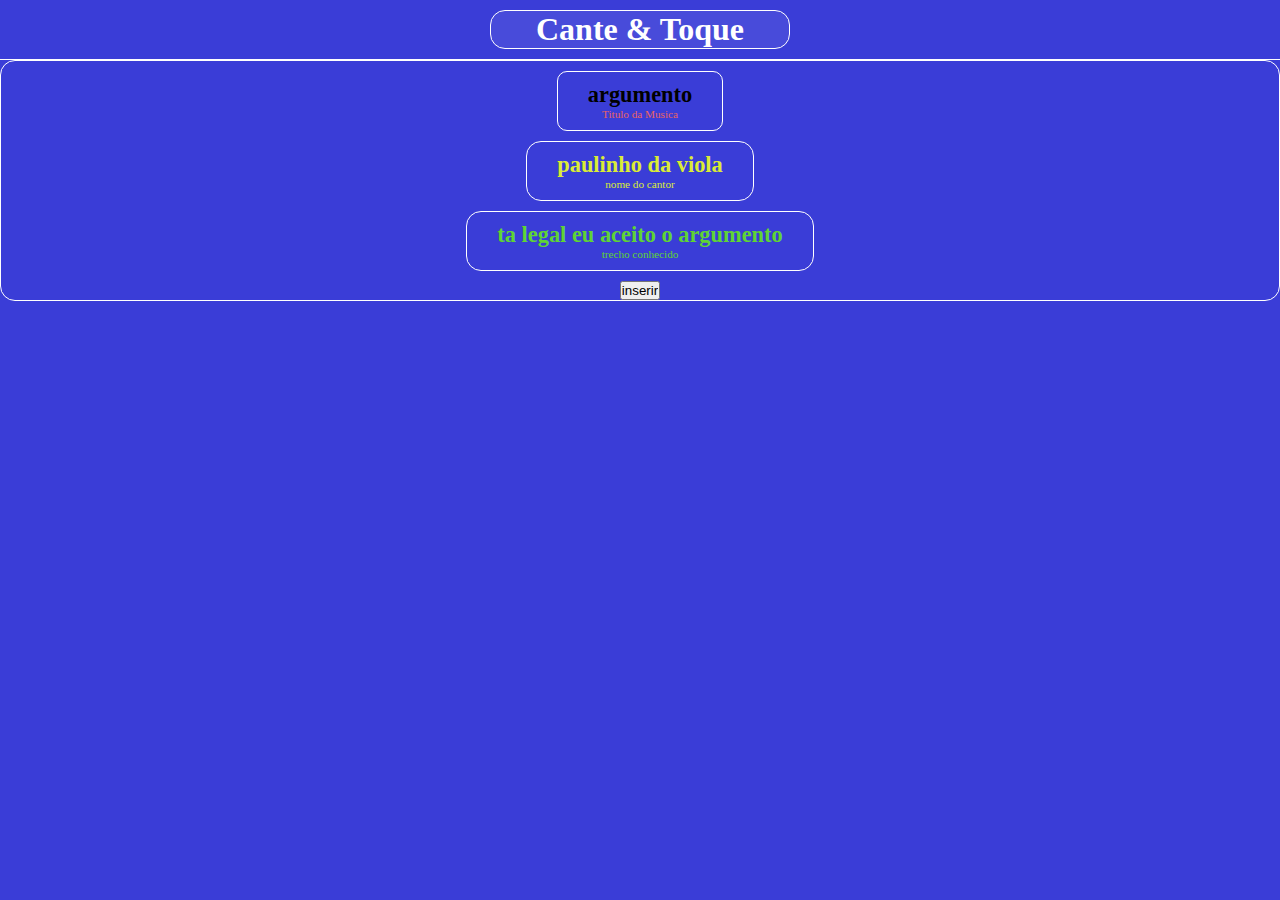
==== index.html @ 83cf091e "inicio do programa ded cnato" ====
<!DOCTYPE html>
<html lang="pt-br">
<head>
    <meta charset="UTF-8">
    <meta name="viewport" content="width=device-width, initial-scale=1.0">
    <link rel="stylesheet" href="css/index.css">
    <title>Cante & Toque</title>
</head>
<body>
    <header>
        <div>
            <h1>Cante & Toque</h1>
        </div>
    </header>
    <main>
        <div class="container">
            <div id="titulo">
                <h1>  <a href="musica.html">argumento</a> </h1>
                <p>Titulo da Musica</p>
            </div>
            <div id="cantor">
                <h1>paulinho da viola</h1>
                <p>nome do cantor</p>
            </div>
            <div id="trecho">
                <h1>ta legal eu aceito o argumento</h1>
                <p>trecho conhecido</p>
            </div>
            <input type="button" value="inserir">

        </div>
    </main>
    
</body>
</html>
---- css/index.css ----
*{
    padding: 0;
    margin: 0;
    box-sizing: border-box;
    text-decoration: none;
}

body{
    width: 100%;
    height: 100vh;
    background-color: rgb(58, 61, 215);
}
 header{
    display: flex;
    justify-content: center;
    text-align: center;
    color: white;    
    border-bottom: 1PX solid white;
    padding: 10px 0px;
 }

 header div{
    border: 1px solid white;
    border-radius: 15px;
    width: 300px;
    background: rgba(255, 255, 255, 0.075);
    Box-shadow: 5px, 5px, 5px #999;
 }

 main div.container{
    display: flex;
    justify-content: center;
    align-items: center;
    flex-direction: column;
    border: 1px solid white;
    border-radius: 15px;

 }

 main div#titulo{
    color: #e96363;
    display: flex;
    justify-content: center;
    align-items: center;
    flex-direction: column;
    font-size: .7em;
    border: 1px solid white;
    border-radius: 10px;
    margin: 10px;
    padding: 10px 30px;
 }
 main div#cantor{
    color: #daec35;
    display: flex;
    justify-content: center;
    align-items: center;
    flex-direction: column;
    font-size: .7em;
    border: 1px solid white;
    border-radius: 15px; 
    margin: 0px ;
    padding: 10px 30px;
 }
 main div#trecho{
    color: rgb(95, 212, 52);
    display: flex;
    justify-content: center;
    align-items: center;
    flex-direction: column;
    font-size: .7em; 
    border: 1px solid white;
    border-radius: 15px;
    margin: 10px;
    padding: 10px 30px;
 }

 a{
    color: black;
 }
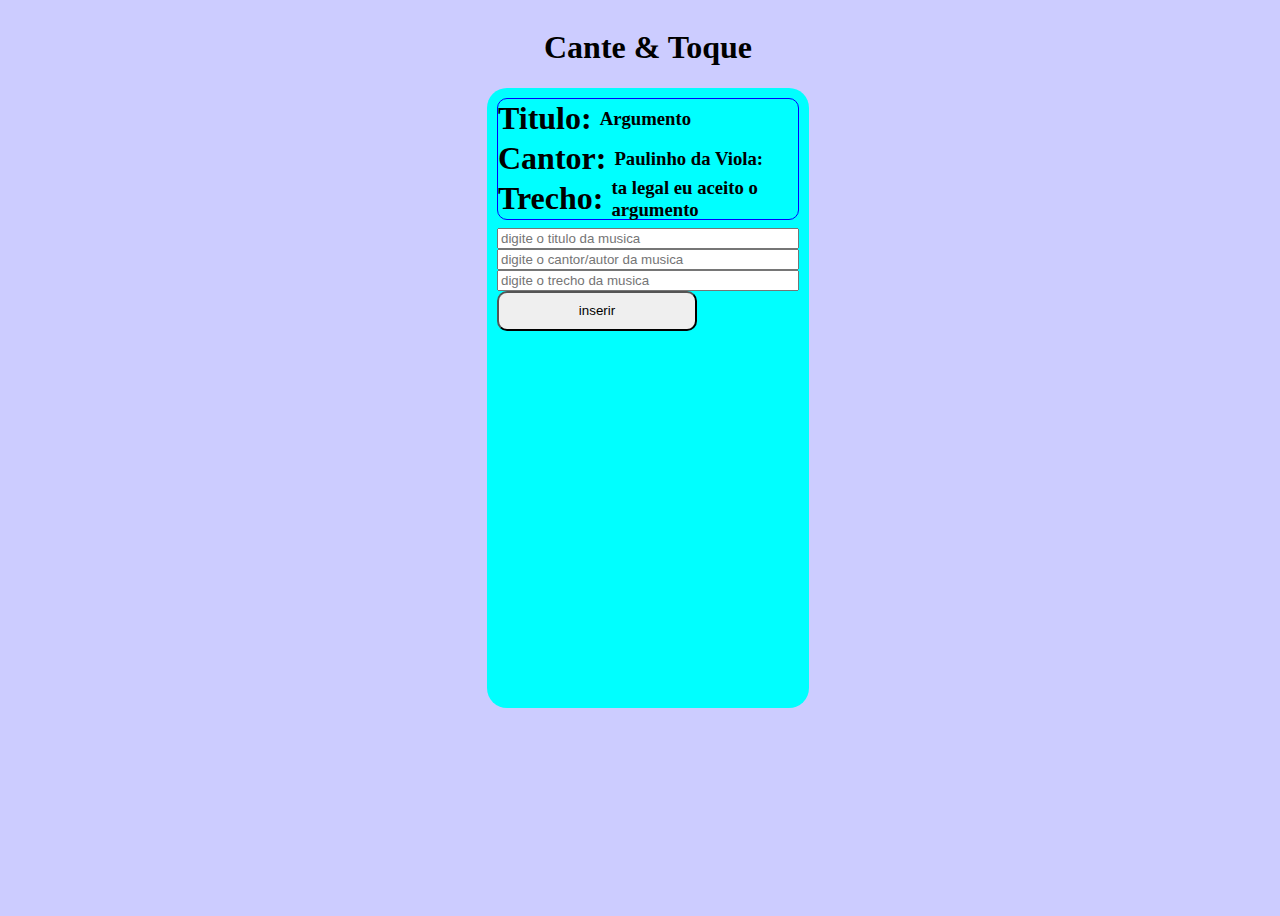
==== commit 8190f006: "preparando a tela primeira do celular" ====
--- a/index.html
+++ b/index.html
@@ -3,7 +3,7 @@
 <head>
     <meta charset="UTF-8">
     <meta name="viewport" content="width=device-width, initial-scale=1.0">
-    <link rel="stylesheet" href="css/index.css">
+    <link rel="stylesheet" href="./css/musica.css">
     <title>Cante & Toque</title>
 </head>
 <body>
@@ -14,22 +14,27 @@
     </header>
     <main>
         <div class="container">
-            <div id="titulo">
-                <h1>  <a href="musica.html">argumento</a> </h1>
-                <p>Titulo da Musica</p>
+            <div class="elemusica">
+                <div id="titulo" class="containero">
+                    <h1> Titulo: </h1>
+                    <h3>Argumento</h3>
+                </div>
+                <div id="cantor" class="containero">
+                    <h1>Cantor: </h1>
+                    <h3>Paulinho da Viola: </h3>
+                </div>
+                <div id="trecho" class="containero">
+                    <h1>Trecho: </h1>
+                    <h3>ta legal eu aceito o argumento</h3>
+                </div>
             </div>
-            <div id="cantor">
-                <h1>paulinho da viola</h1>
-                <p>nome do cantor</p>
-            </div>
-            <div id="trecho">
-                <h1>ta legal eu aceito o argumento</h1>
-                <p>trecho conhecido</p>
-            </div>
-            <input type="button" value="inserir">
+            <input type="text" name="titulo" id="texto_titulo" placeholder="digite o titulo da musica">
+            <input type="text" name="cantor" id="texto_cantor" placeholder="digite o cantor/autor da musica">
+            <input type="text" name="trecho" id="texto_trecho" placeholder="digite o trecho da musica">
+            <input type="button" id="btnNovaMusica" value="inserir">
 
         </div>
     </main>
-    
+    <script src="./js/musica.js"></script>
 </body>
 </html>--- a/css/musica.css
+++ b/css/musica.css
@@ -0,0 +1,45 @@
+@charset "utf-8";
+body{
+    display: flex;
+    align-items: center;
+    flex-direction: column;
+    background-color: #ccF;
+    width: 100vw;
+    height: 100vh;
+    
+}
+main{
+    width: 1120;
+    height: 600px;
+    background-color: ;
+    border-radius: 20px;
+    background-color: aqua;
+    padding: 10px;
+}
+.container{
+    display: flex;
+    flex-direction: column;
+}
+.elemusica{
+    border: 1px solid blue;
+    margin-bottom: 8px;
+    border-radius: 10px;
+}
+
+.containero {
+    display: flex;
+    flex-direction: row;
+    align-items: center;
+    width: 300px;
+    height: 40px;
+}
+h3{
+    margin-left: 8px;
+}
+
+#btnNovaMusica{
+    width: 200px;
+    height: 40px;
+    border-radius: 10px;
+}
+
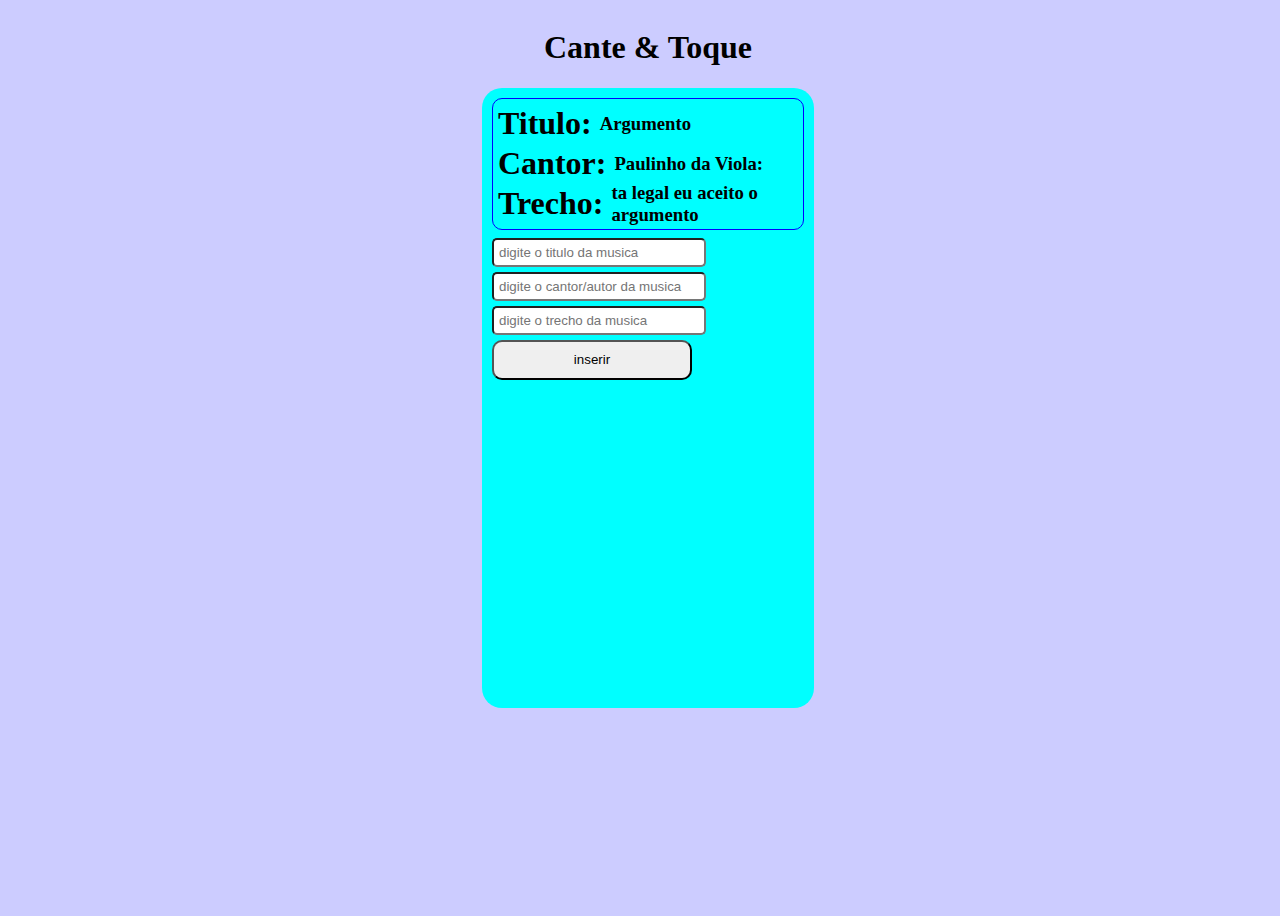
==== commit 18dff8d9: "atualizando o projeto" ====
--- a/index.html
+++ b/index.html
@@ -13,19 +13,19 @@
         </div>
     </header>
     <main>
-        <div class="container">
-            <div class="elemusica">
+        <div class="container" id="conteudo">
+            <div id="caixa" class="elemusica">
                 <div id="titulo" class="containero">
                     <h1> Titulo: </h1>
-                    <h3>Argumento</h3>
+                    <h3 id="nome_titulo">Argumento</h3>
                 </div>
                 <div id="cantor" class="containero">
                     <h1>Cantor: </h1>
-                    <h3>Paulinho da Viola: </h3>
+                    <h3 id="nome_cantor">Paulinho da Viola: </h3>
                 </div>
                 <div id="trecho" class="containero">
                     <h1>Trecho: </h1>
-                    <h3>ta legal eu aceito o argumento</h3>
+                    <h3 id="nome_trecho">ta legal eu aceito o argumento</h3>
                 </div>
             </div>
             <input type="text" name="titulo" id="texto_titulo" placeholder="digite o titulo da musica">
@@ -35,6 +35,6 @@
 
         </div>
     </main>
-    <script src="./js/musica.js"></script>
+    <script src="./js/index.js"></script>
 </body>
 </html>--- a/css/musica.css
+++ b/css/musica.css
@@ -24,6 +24,7 @@
     border: 1px solid blue;
     margin-bottom: 8px;
     border-radius: 10px;
+    padding: 5px;
 }
 
 .containero {
@@ -43,3 +44,10 @@
     border-radius: 10px;
 }
 
+input{
+    margin-bottom: 5px;
+    border-radius: 5px;
+    width: 200px;
+    padding: 5px;
+}
+
